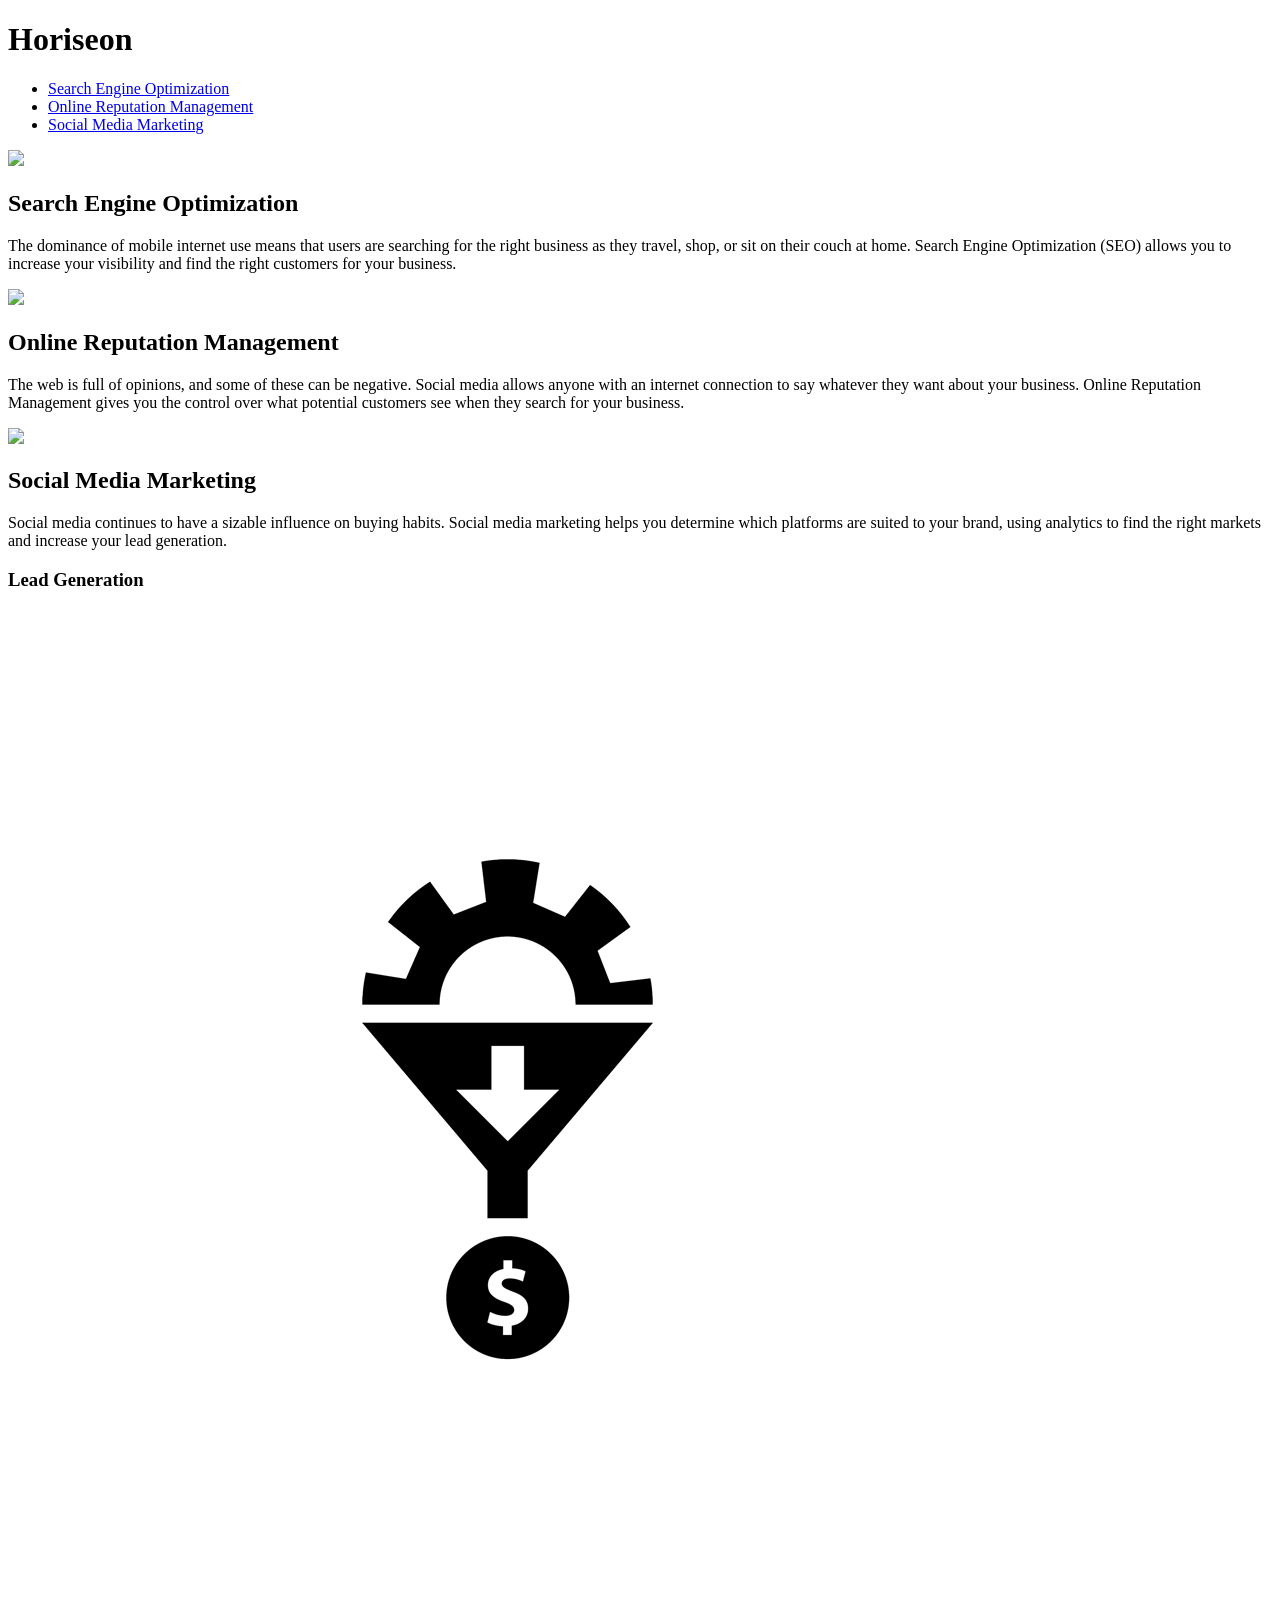
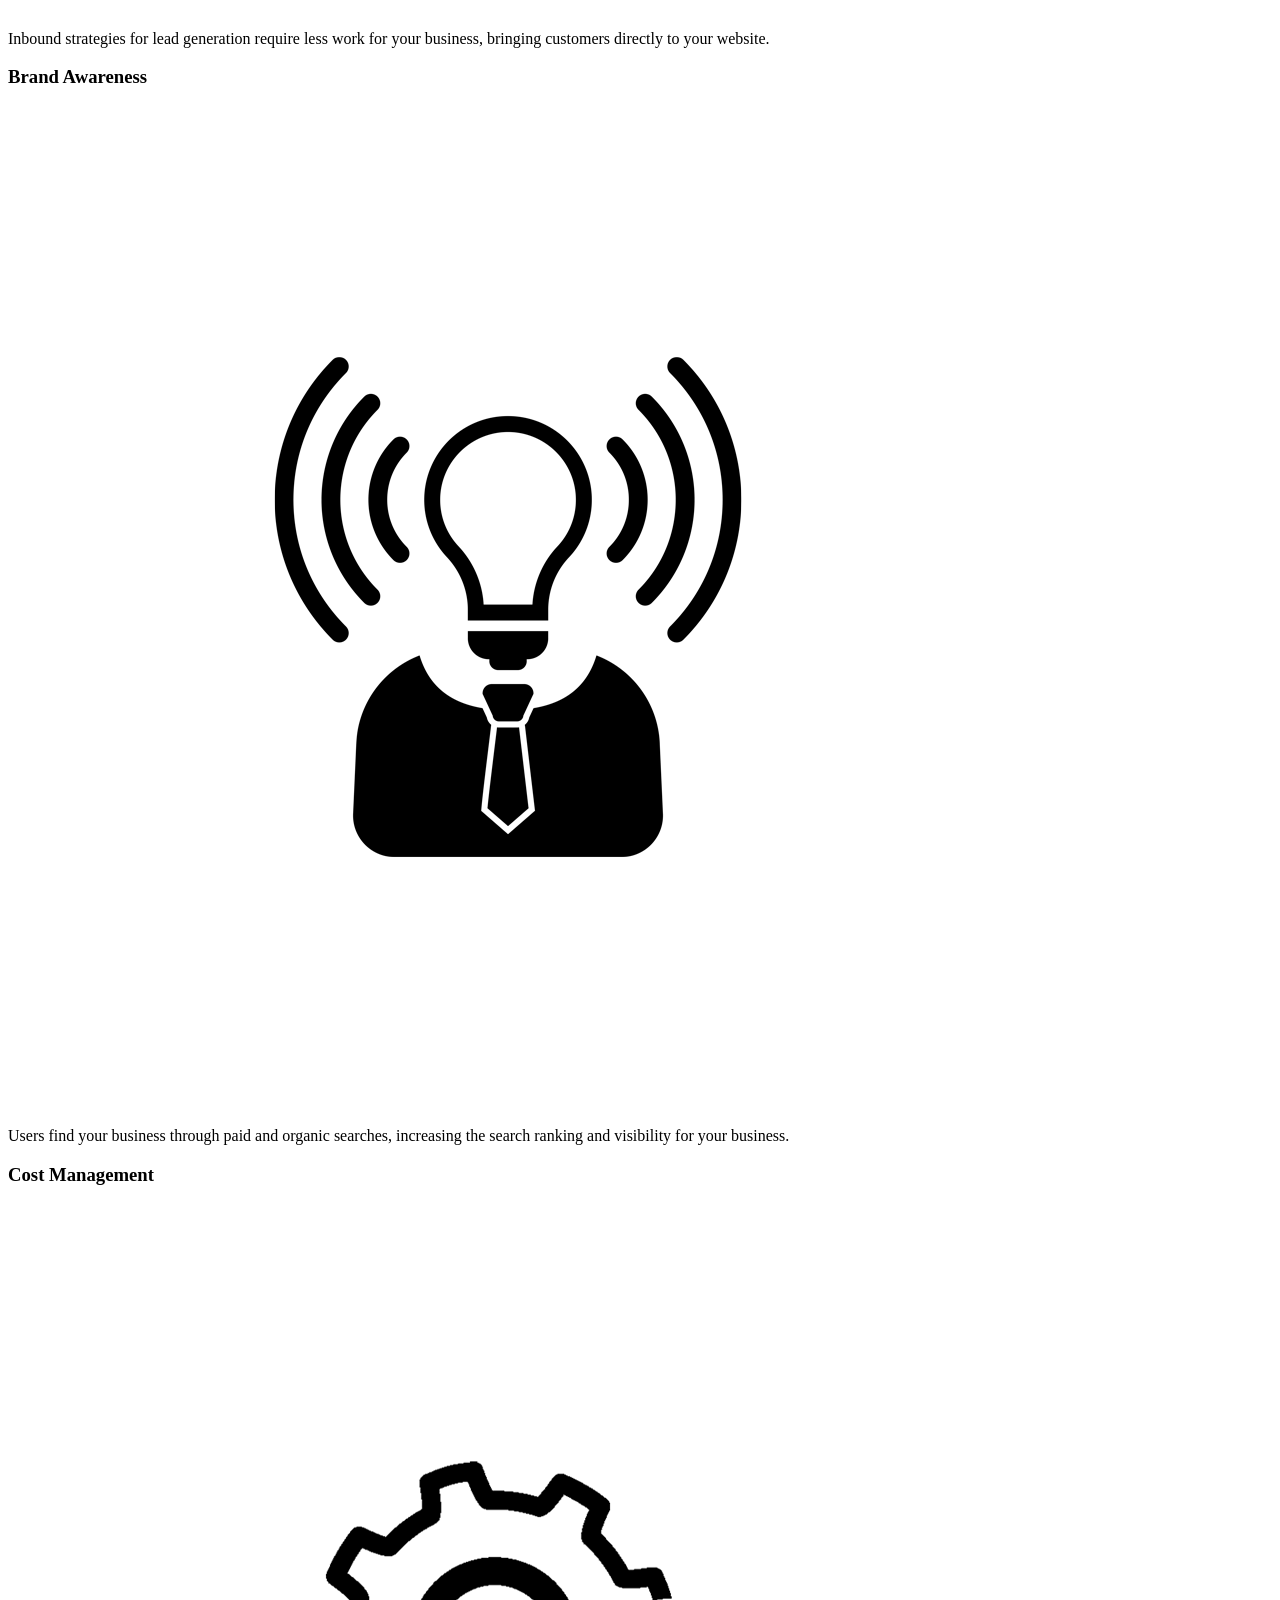
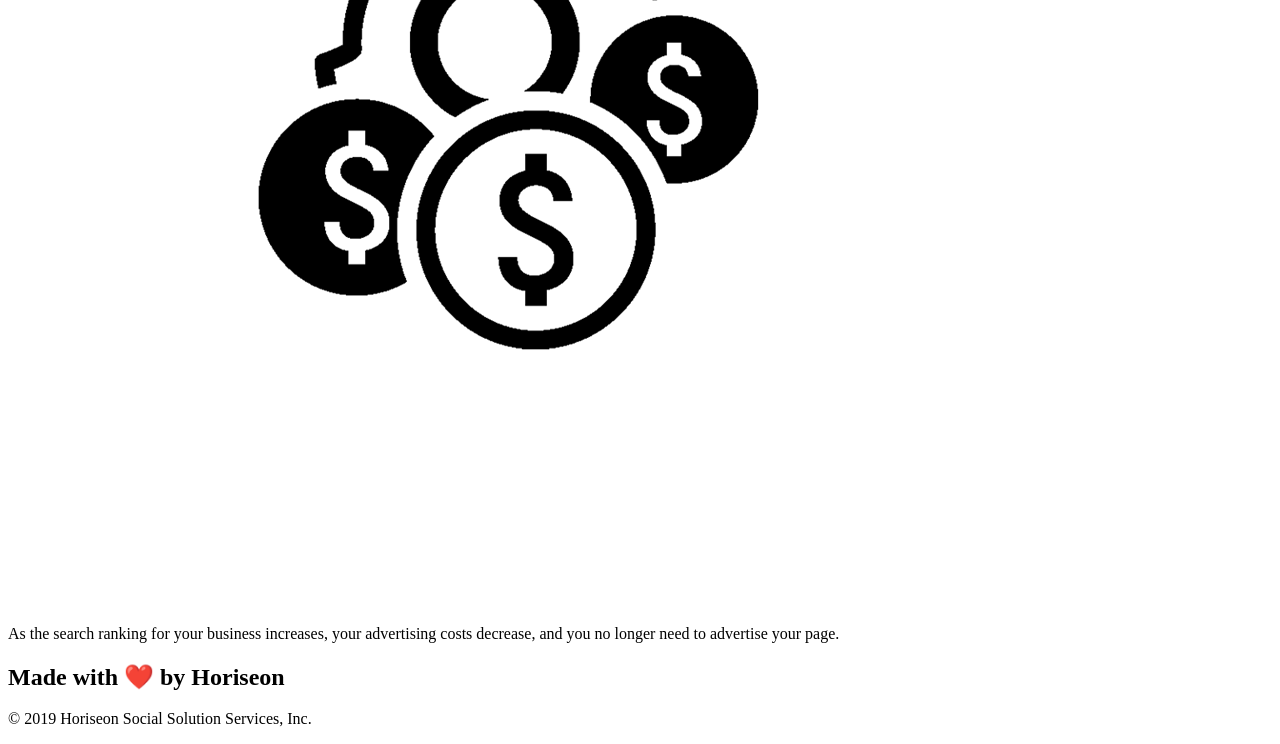
==== Challenge/Develop/index.html @ 3af940ad "Added Clone of Code" ====
<!DOCTYPE html>
<html lang="en-us">

<head>
    <meta charset="UTF-8" />
    <link rel="stylesheet" href="./assets/css/style.css">
    <title>website</title>
</head>

<body>
    <div class="header">
        <h1>Hori<span class="seo">seo</span>n</h1>
        <div>
            <ul>
                <li>
                    <a href="#search-engine-optimization">Search Engine Optimization</a>
                </li>
                <li>
                    <a href="#online-reputation-management">Online Reputation Management</a>
                </li>
                <li>
                    <a href="#social-media-marketing">Social Media Marketing</a>
                </li>
            </ul>
        </div>
    </div>
    <div class="hero"></div>
    <div class="content">
        <div class="search-engine-optimization">
            <img src="./assets/images/search-engine-optimization.jpg" class="float-left" />
            <h2>Search Engine Optimization</h2>
            <p>
                The dominance of mobile internet use means that users are searching for the right business as they travel, shop, or sit on their couch at home. Search Engine Optimization (SEO) allows you to increase your visibility and find the right customers for your business.
            </p>
        </div>
        <div id="online-reputation-management" class="online-reputation-management">
            <img src="./assets/images/online-reputation-management.jpg" class="float-right" />
            <h2>Online Reputation Management</h2>
            <p>
                The web is full of opinions, and some of these can be negative. Social media allows anyone with an internet connection to say whatever they want about your business. Online Reputation Management gives you the control over what potential customers see when they search for your business.
            </p>
        </div>
        <div id="social-media-marketing" class="social-media-marketing">
            <img src="./assets/images/social-media-marketing.jpg" class="float-left" />
            <h2>Social Media Marketing</h2>
            <p>
                Social media continues to have a sizable influence on buying habits. Social media marketing helps you determine which platforms are suited to your brand, using analytics to find the right markets and increase your lead generation.
            </p>
        </div>
    </div>
    <div class="benefits">
        <div class="benefit-lead">
            <h3>Lead Generation</h3>
            <img src="./assets/images/lead-generation.png" />
            <p>
                Inbound strategies for lead generation require less work for your business, bringing customers directly to your website.
            </p>
        </div>
        <div class="benefit-brand">
            <h3>Brand Awareness</h3>
            <img src="./assets/images/brand-awareness.png" />
            <p>
                Users find your business through paid and organic searches, increasing the search ranking and visibility for your business.
            </p>
        </div>
        <div class="benefit-cost">
            <h3>Cost Management</h3>
            <img src="./assets/images/cost-management.png" />
            <p>
                As the search ranking for your business increases, your advertising costs decrease, and you no longer need to advertise your page.
            </p>
        </div>
    </div>
    <div class="footer">
        <h2>Made with ❤️️ by Horiseon</h2>
        <p>
            &copy; 2019 Horiseon Social Solution Services, Inc.
        </p>
    </div>
</body>

</html>
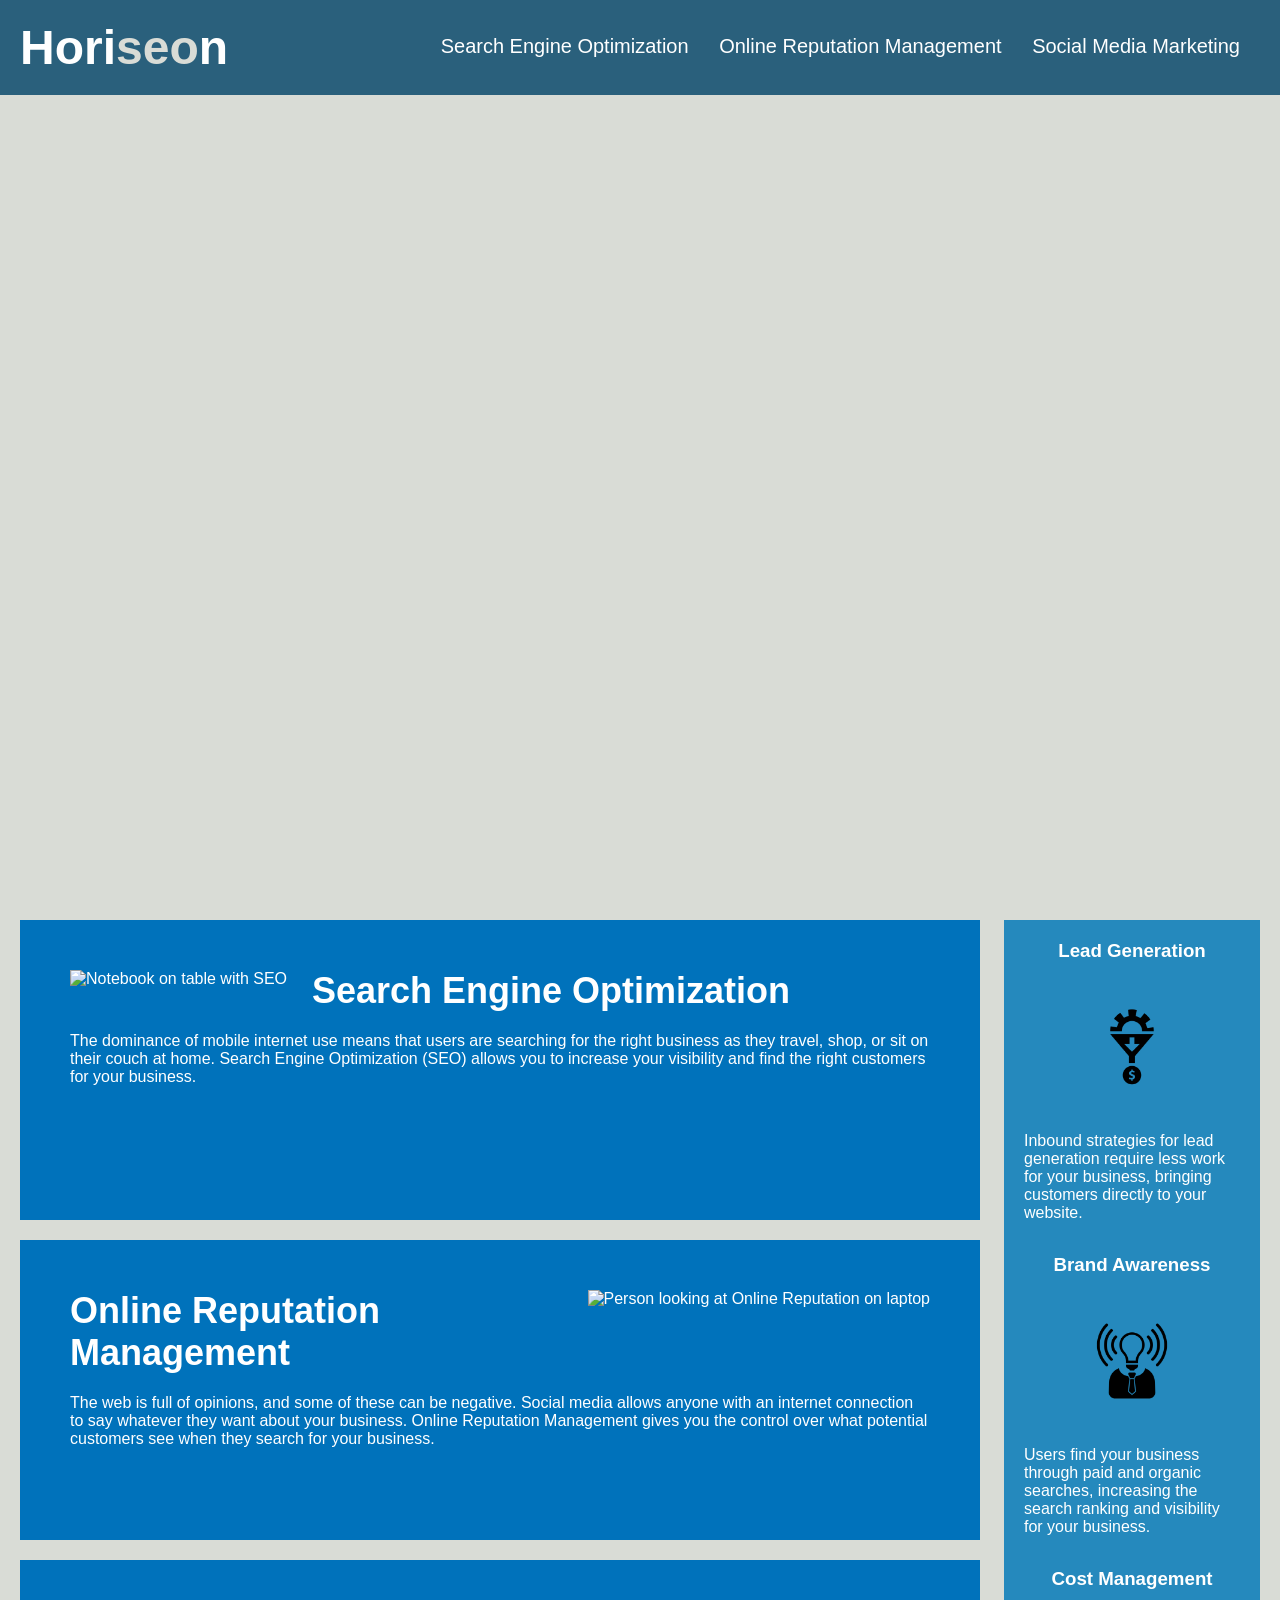
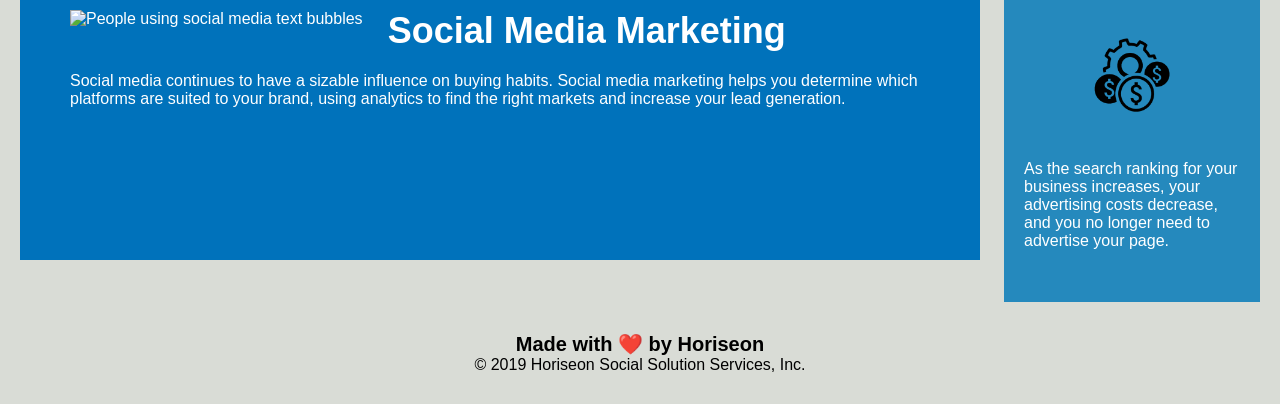
==== commit a9781258: "Completed edited CSS and HTML files" ====
--- a/Challenge/Develop/index.html
+++ b/Challenge/Develop/index.html
@@ -4,79 +4,103 @@
 <head>
     <meta charset="UTF-8" />
     <link rel="stylesheet" href="./assets/css/style.css">
-    <title>website</title>
+    <title>Horiseon Marketing Agency Webpage showing their main principles</title>
 </head>
 
 <body>
-    <div class="header">
-        <h1>Hori<span class="seo">seo</span>n</h1>
-        <div>
-            <ul>
-                <li>
-                    <a href="#search-engine-optimization">Search Engine Optimization</a>
-                </li>
-                <li>
-                    <a href="#online-reputation-management">Online Reputation Management</a>
-                </li>
-                <li>
-                    <a href="#social-media-marketing">Social Media Marketing</a>
-                </li>
-            </ul>
+    <header>
+        <div class="header">
+            <h1>Hori<span class="seo">seo</span>n</h1>
+            <div>
+                <ul>
+                    <li><a href="#search-engine-optimization">Search Engine Optimization</a></li>
+                    <li><a href="#online-reputation-management">Online Reputation Management</a></li>
+                    <li><a href="#social-media-marketing">Social Media Marketing</a></li>
+                </ul>
+            </div>
         </div>
+    </header>
+
+    <section>
+    <div class="hero" alt="Main Showcase Photo"></div>
+    </section>
+
+    <div class="content">
+        <article>
+            <section>
+            <div class="search-engine-optimization">
+                <img src="./assets/images/search-engine-optimization.jpg" alt="Notebook on table with SEO" class="float-left" />
+                <h2>Search Engine Optimization</h2>
+                <p>
+                    The dominance of mobile internet use means that users are searching for the right business as they travel, shop, or sit on their couch at home. Search Engine Optimization (SEO) allows you to increase your visibility and find the right customers for your business.
+                </p>
+            </div>
+            </section>
+
+            <section>
+            <div id="online-reputation-management" class="online-reputation-management"> 
+                <img src="./assets/images/online-reputation-management.jpg" alt="Person looking at Online Reputation on laptop" class="float-right" />
+                <h2>Online Reputation Management</h2>
+                <p>
+                    The web is full of opinions, and some of these can be negative. Social media allows anyone with an internet connection to say whatever they want about your business. Online Reputation Management gives you the control over what potential customers see when they search for your business.
+                </p>
+            </div>
+            </section>
+
+            <section>
+            <div id="social-media-marketing" class="social-media-marketing">
+                <img src="./assets/images/social-media-marketing.jpg" alt="People using social media text bubbles" class="float-left" />
+                <h2>Social Media Marketing</h2>
+                <p>
+                    Social media continues to have a sizable influence on buying habits. Social media marketing helps you determine which platforms are suited to your brand, using analytics to find the right markets and increase your lead generation.
+                </p>
+            </div>
+            </section>
+        </article>
     </div>
-    <div class="hero"></div>
-    <div class="content">
-        <div class="search-engine-optimization">
-            <img src="./assets/images/search-engine-optimization.jpg" class="float-left" />
-            <h2>Search Engine Optimization</h2>
+
+    <div class="benefits" alt="Side column of information">
+        <article>
+            <section>
+            <div class="benefit-lead">
+                <h3>Lead Generation</h3>
+                <img src="./assets/images/lead-generation.png" alt="Symbol of gear turing into money"/>
+                <p>
+                    Inbound strategies for lead generation require less work for your business, bringing customers directly to your website.
+                </p>
+            </div>
+            </section>
+
+            <section>
+            <div class="benefit-brand">
+                <h3>Brand Awareness</h3>
+                <img src="./assets/images/brand-awareness.png" alt="Symbol of lightbulb with a body"/>
+                <p>
+                    Users find your business through paid and organic searches, increasing the search ranking and visibility for your business.
+                </p>
+            </div>
+            </section>
+        
+            <section>
+            <div class="benefit-cost">
+                <h3>Cost Management</h3>
+                <img src="./assets/images/cost-management.png" alt="Symbol of three coins in front of gear"/>
+                <p>
+                    As the search ranking for your business increases, your advertising costs decrease, and you no longer need to advertise your page.
+                </p>
+            </div>
+            </section>
+        </article>
+    </div>
+    
+    <footer>
+        <div class="footer">
+            <h2>Made with ❤️️ by Horiseon</h2>
             <p>
-                The dominance of mobile internet use means that users are searching for the right business as they travel, shop, or sit on their couch at home. Search Engine Optimization (SEO) allows you to increase your visibility and find the right customers for your business.
+                &copy; 2019 Horiseon Social Solution Services, Inc.
             </p>
         </div>
-        <div id="online-reputation-management" class="online-reputation-management">
-            <img src="./assets/images/online-reputation-management.jpg" class="float-right" />
-            <h2>Online Reputation Management</h2>
-            <p>
-                The web is full of opinions, and some of these can be negative. Social media allows anyone with an internet connection to say whatever they want about your business. Online Reputation Management gives you the control over what potential customers see when they search for your business.
-            </p>
-        </div>
-        <div id="social-media-marketing" class="social-media-marketing">
-            <img src="./assets/images/social-media-marketing.jpg" class="float-left" />
-            <h2>Social Media Marketing</h2>
-            <p>
-                Social media continues to have a sizable influence on buying habits. Social media marketing helps you determine which platforms are suited to your brand, using analytics to find the right markets and increase your lead generation.
-            </p>
-        </div>
-    </div>
-    <div class="benefits">
-        <div class="benefit-lead">
-            <h3>Lead Generation</h3>
-            <img src="./assets/images/lead-generation.png" />
-            <p>
-                Inbound strategies for lead generation require less work for your business, bringing customers directly to your website.
-            </p>
-        </div>
-        <div class="benefit-brand">
-            <h3>Brand Awareness</h3>
-            <img src="./assets/images/brand-awareness.png" />
-            <p>
-                Users find your business through paid and organic searches, increasing the search ranking and visibility for your business.
-            </p>
-        </div>
-        <div class="benefit-cost">
-            <h3>Cost Management</h3>
-            <img src="./assets/images/cost-management.png" />
-            <p>
-                As the search ranking for your business increases, your advertising costs decrease, and you no longer need to advertise your page.
-            </p>
-        </div>
-    </div>
-    <div class="footer">
-        <h2>Made with ❤️️ by Horiseon</h2>
-        <p>
-            &copy; 2019 Horiseon Social Solution Services, Inc.
-        </p>
-    </div>
+    </footer>
 </body>
 
 </html>
--- a/Challenge/Develop/assets/css/style.css
+++ b/Challenge/Develop/assets/css/style.css
@@ -0,0 +1,206 @@
+* {
+    box-sizing: border-box;
+    padding: 0;
+    margin: 0;
+}
+
+body {
+    background-color: #d9dcd6;
+}
+
+.header {
+    padding: 20px;
+    font-family: 'Trebuchet MS', 'Lucida Sans Unicode', 'Lucida Grande', 'Lucida Sans', Arial, sans-serif;
+    background-color: #2a607c;
+    color: #ffffff;
+}
+
+.header h1 {
+    display: inline-block;
+    font-size: 48px;
+}
+
+.header h1 .seo {
+    color: #d9dcd6;
+}
+
+.header div {
+    padding-top: 15px;
+    margin-right: 20px;
+    float: right;
+    font-family: 'Gill Sans', 'Gill Sans MT', Calibri, 'Trebuchet MS', sans-serif;
+    font-size: 20px;
+}
+
+.header div ul {
+    list-style-type: none;
+}
+
+.header div ul li {
+    display: inline-block;
+    margin-left: 25px;
+}
+
+a {
+    color: #ffffff;
+    text-decoration: none;
+}
+
+p {
+    font-size: 16px;
+}
+
+.hero {
+    height: 800px;
+    width: 100%;
+    margin-bottom: 25px;
+    background-image: url("../images/digital-marketing-meeting.jpg");
+    background-size: cover;
+    background-position: center;
+}
+
+/* Moved .content to match layout of HTML for easier visibilty */
+
+.content {
+    width: 75%;
+    display: inline-block;
+    margin-left: 20px;
+}
+
+.float-left {
+    float: left;
+    margin-right: 25px;
+}
+
+.float-right {
+    float: right;
+    margin-left: 25px;
+}
+
+/* Moved entire article inside .content to match the flow in the HTML */
+
+.search-engine-optimization {
+    margin-bottom: 20px;
+    padding: 50px;
+    height: 300px;
+    font-family: 'Gill Sans', 'Gill Sans MT', Calibri, 'Trebuchet MS', sans-serif;
+    background-color: #0072bb;
+    color: #ffffff;
+}
+
+.online-reputation-management {
+    margin-bottom: 20px;
+    padding: 50px;
+    height: 300px;
+    font-family: 'Gill Sans', 'Gill Sans MT', Calibri, 'Trebuchet MS', sans-serif;
+    background-color: #0072bb;
+    color: #ffffff;
+}
+
+.social-media-marketing {
+    margin-bottom: 20px;
+    padding: 50px;
+    height: 300px;
+    font-family: 'Gill Sans', 'Gill Sans MT', Calibri, 'Trebuchet MS', sans-serif;
+    background-color: #0072bb;
+    color: #ffffff;
+}
+
+.search-engine-optimization img {
+    max-height: 200px;
+}
+
+.online-reputation-management img {
+    max-height: 200px;
+}
+
+.social-media-marketing img {
+    max-height: 200px;
+}
+
+.search-engine-optimization h2 {
+    margin-bottom: 20px;
+    font-size: 36px;
+}
+
+.online-reputation-management h2 {
+    margin-bottom: 20px;
+    font-size: 36px;
+}
+
+.social-media-marketing h2 {
+    margin-bottom: 20px;
+    font-size: 36px;
+}
+
+.benefits {
+    margin-right: 20px;
+    padding: 20px;
+    clear: both;
+    float: right;
+    width: 20%;
+    height: 100%;
+    font-family: 'Gill Sans', 'Gill Sans MT', Calibri, 'Trebuchet MS', sans-serif;
+    background-color: #2589bd;
+}
+
+.benefit-lead {
+    margin-bottom: 32px;
+    color: #ffffff;
+}
+
+.benefit-brand {
+    margin-bottom: 32px;
+    color: #ffffff;
+}
+
+.benefit-cost {
+    margin-bottom: 32px;
+    color: #ffffff;
+}
+
+.benefit-lead h3 {
+    margin-bottom: 10px;
+    text-align: center;
+}
+
+.benefit-brand h3 {
+    margin-bottom: 10px;
+    text-align: center;
+}
+
+.benefit-cost h3 {
+    margin-bottom: 10px;
+    text-align: center;
+}
+
+.benefit-lead img {
+    display: block;
+    margin: 10px auto;
+    max-width: 150px;
+}
+
+.benefit-brand img {
+    display: block;
+    margin: 10px auto;
+    max-width: 150px;
+}
+
+.benefit-cost img {
+    display: block;
+    margin: 10px auto;
+    max-width: 150px;
+}
+
+/* Article in .content was moved from this location */
+
+.footer {
+    padding: 30px;
+    clear: both;
+    font-family: 'Trebuchet MS', 'Lucida Sans Unicode', 'Lucida Grande', 'Lucida Sans', Arial, sans-serif;
+    text-align: center;
+}
+
+.footer h2 {
+    font-size: 20px;
+}
